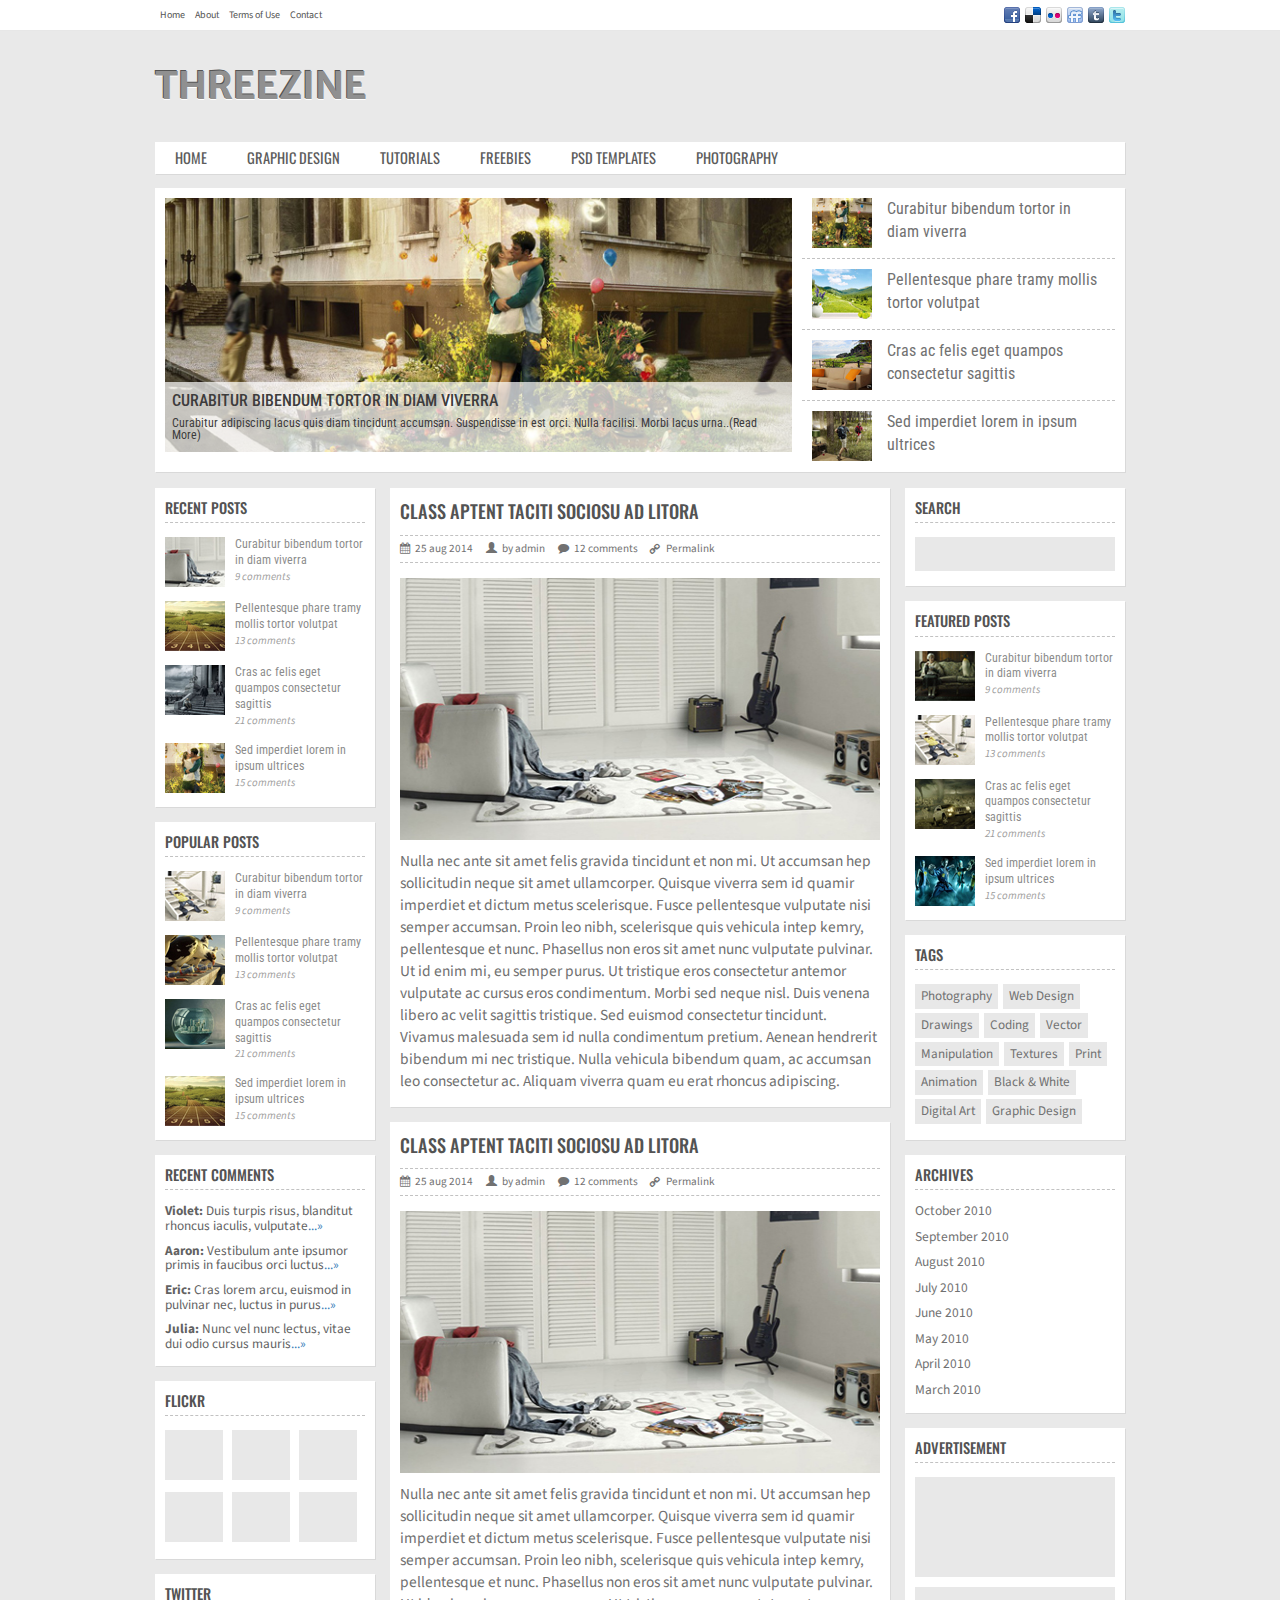
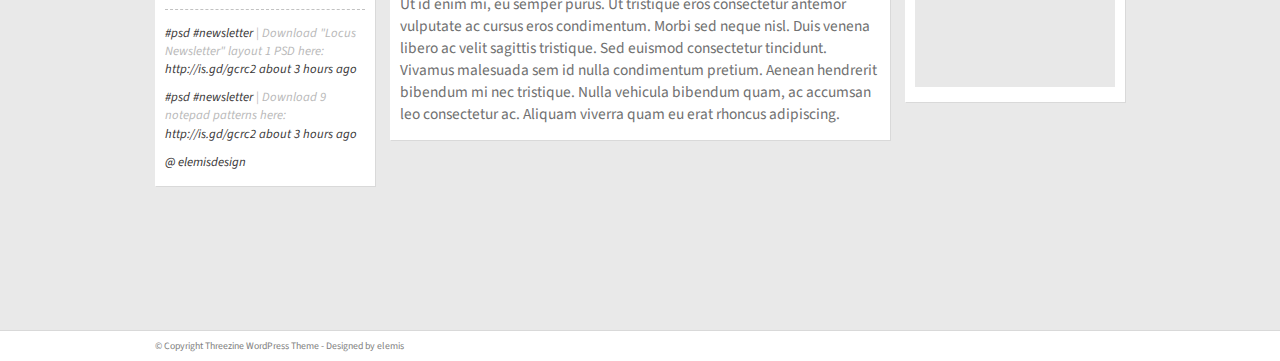
==== sites/Threezine/index.html @ 0c4337f5 "add new project in portfolio" ====
<!DOCTYPE html>
<html lang="en">
  <head>
    <meta charset="utf-8">
    <meta http-equiv="X-UA-Compatible" content="IE=edge">
    <meta name="viewport" content="width=device-width, initial-scale=1">
    <title>Threezine</title>

    <!-- Bootstrap -->
    <link href="css/bootstrap.css" rel="stylesheet">
    <link href="css/style.css" rel="stylesheet">
    <link href="css/font-awesome.css" rel="stylesheet">
    <link href='http://fonts.googleapis.com/css?family=Source+Sans+Pro|Oswald|Merriweather+Sans:400,700|Roboto+Condensed' rel='stylesheet' type='text/css'>
    <!-- HTML5 Shim and Respond.js IE8 support of HTML5 elements and media queries -->
    <!-- WARNING: Respond.js doesn't work if you view the page via file:// -->
    <!--[if lt IE 9]>
      <script src="https://oss.maxcdn.com/html5shiv/3.7.2/html5shiv.min.js"></script>
      <script src="https://oss.maxcdn.com/respond/1.4.2/respond.min.js"></script>
    <![endif]-->
    <!-- jQuery (necessary for Bootstrap's JavaScript plugins) -->
    <script src="https://ajax.googleapis.com/ajax/libs/jquery/1.11.1/jquery.min.js"></script>
    <!-- Include all compiled plugins (below), or include individual files as needed -->
    <script src="js/bootstrap.js"></script>
  </head>
  <body>
    <!-- modal window -->
    <div class="modal fade" id="photos" role="dialog" aria-hidden="true" aria-labelledby="ModalLabel" tabindex="1">
      <div class="modal-dialog">
        <div class="modal-content">
          <div class="modal-header">
            <button type="button" class="close" data-dismiss="modal">
              <span aria-hidden="true">x</span>
              <span class="sr-only">Close</span>
            </button>
            <h3 class="modal-title" id="ModalLabel">Photos</h3>
          </div>
          <div class="modal-body">
            <div id="slider">
              <ul class="slider">
                <li class="active"><img src="images/photo1.jpg" alt="image"></li>
                <li><img src="images/photo2.jpg" alt="image"></li>
                <li><img src="images/photo3.jpg" alt="image"></li>
              </ul>
              <ul class="pagination">
                <li class="active"><span class="photo-sm photo-sm-1"></span></li>
                <li><span class="photo-sm photo-sm-2"></span></li>
                <li><span class="photo-sm photo-sm-3"></span></li>
              </ul>
            </div>
          </div>
        </div>
      </div>
    </div>
    <!-- Main menu-->
    <header>
      <nav class="navbar navbar-default navbar-fixed-top navbar-fixed__bg" role="navigation">
        <div class="container">
          <ul class="nav nav-pills navbar-left nav-items-bg">
            <li><a href="#" class="navbar-left__item">Home</a></li>
            <li><a href="#" class="navbar-left__item">About</a></li>
            <li><a href="#" class="navbar-left__item">Terms of Use</a></li>
            <li><a href="#" class="navbar-left__item">Contact</a></li>
          </ul>
          <div class="pull-right social-icons">
            <a href="#" class="social-icon social6"></a>
            <a href="#" class="social-icon social1"></a>
            <a href="#" class="social-icon social2"></a>
            <a href="#" class="social-icon social3"></a>
            <a href="#" class="social-icon social4"></a>
            <a href="#" class="social-icon social5"></a>
          </div>
        </div>
      </nav>
      <div class="container">
          <h1 class="heading">THREEZINE</h1>
      </div>
    </header>    
    <div class="container">
      <nav class="navbar navbar-default main-menu">
        <ul class="nav nav-pills">
          <li><a href="#" class="main-menu__item">Home</a></li>
          <li><a href="#" class="main-menu__item">Graphic Design</a></li>
          <li><a href="#" class="main-menu__item">Tutorials</a></li>
          <li><a href="#" class="main-menu__item">Freebies</a></li>
          <li><a href="#" class="main-menu__item">Psd Templates</a></li>
          <li><a href="#" class="main-menu__item" data-toggle="modal" data-target="#photos">Photography</a></li>
        </ul>
      </nav>
    </div>
    <div class="container invisible">
      <nav class="navbar navbar-default invisible-nav">
        <div class="navbar-header">
          <p class="hide-inv-menu">sidebar menu</p>
          <button type="button" class="navbar-toggle" data-toggle="collapse" data-target="#responsive-nav">
            <i class="glyphicon glyphicon-ok"></i><span class="sr-only">Open</span>
          </button>
        </div>
        <div class="collapse navbar-collapse" id="responsive-nav">
          <ul class="nav nav-pills nav-justified">
            <li><a href="#" class="">Recent Posts</a></li>
            <li><a href="#" class="">Popular Posts</a></li>
            <li><a href="#" class="">Recent Comments</a></li>
            <li><a href="#" class="">Flickr</a></li>
            <li><a href="#" class="">Twitter</a></li>
            <li><a href="#" class="">Search</a></li>
            <li><a href="#" class="">Featured Posts</a></li>
            <li><a href="#" class="">Tags</a></li>
            <li><a href="#" class="">Archives</a></li>
            <li><a href="#" class="">Advertisement</a></li>
          </ul>
        </div>
      </nav>
    </div>     
    <!-- Slider-->
    <div class="container">
      <div id="carousel" class="carousel row">
        <!-- Slides-->
        <div class="col-md-8 col-sm-10 col-xs-10">
          <div class="carousel-inner">
            <div class="item active">
              <img src="images/slide1.jpg" alt="">
              <div class="carousel-caption">
                <h4>Curabitur bibendum tortor in diam viverra</h4>
                <p>Curabitur adipiscing lacus quis diam tincidunt accumsan. Suspendisse in est orci. Nulla facilisi. Morbi lacus urna..(<a href="">Read More</a>)</p>
              </div>
            </div>
            <div class="item">
              <img src="images/slide2.jpg" alt="">
              <div class="carousel-caption">
                <h4>Curabitur bibendum tortor in diam viverra</h4>
                <p>Curabitur adipiscing lacus quis diam tincidunt accumsan. Suspendisse in est orci. Nulla facilisi. Morbi lacus urna..(<a href="">Read More</a>)</p>
              </div>
            </div>
            <div class="item">
              <img src="images/slide3.jpg" alt="">
              <div class="carousel-caption">
                <h4>Curabitur bibendum tortor in diam viverra</h4>
                <p>Curabitur adipiscing lacus quis diam tincidunt accumsan. Suspendisse in est orci. Nulla facilisi. Morbi lacus urna..(<a href="">Read More</a>)</p>
              </div>
            </div>
            <div class="item">
              <img src="images/slide4.jpg" alt="">
              <div class="carousel-caption">
                <h4>Curabitur bibendum tortor in diam viverra</h4>
                <p>Curabitur adipiscing lacus quis diam tincidunt accumsan. Suspendisse in est orci. Nulla facilisi. Morbi lacus urna..(<a href="">Read More</a>)</p>
              </div>
            </div>
          </div>
        </div>
        <!-- Indicators-->
        <ul class="col-md-4 col-sm-2 col-xs-2 carousel-indicators">
          <li class="active" data-target="#carousel" data-slide-to="0"><a href=""><span class="indicator-img indicator-img-1"></span><span class="carousel-indicators__text">Curabitur bibendum tortor in diam viverra</span></a></li>
          <li data-target="#carousel" data-slide-to="1"><a href=""><span class="indicator-img indicator-img-2"></span><span class="carousel-indicators__text">Pellentesque phare tramy mollis tortor volutpat</span></a></li>
          <li data-target="#carousel" data-slide-to="2"><a href=""><span class="indicator-img indicator-img-3"></span><span class="carousel-indicators__text">Cras ac felis eget quampos consectetur sagittis</span></a></li>
          <li data-target="#carousel" data-slide-to="3"><a href=""><span class="indicator-img indicator-img-4"></span><span class="carousel-indicators__text">Sed imperdiet lorem in ipsum ultrices</span></a></li>
        </ul>
      </div>
    </div>
    <!-- Content -->
    <article class="container">
      <div class="row">
        <aside class="col-md-3 col-sm-3 col-xs-3">
          <div id="recent-posts" class="aside-block posts hidden-xs">
            <h4>Recent Posts</h4>
            <ul class="nav nav-pills sidebar-nav">
              <li><a href=""><span class="sidebar-img sidebar-img-5"></span>Curabitur bibendum tortor in diam viverra<br><span class="posts__comments">9 comments</span></a></li>
              <li><a href=""><span class="sidebar-img sidebar-img-3"></span>Pellentesque phare tramy mollis tortor volutpat<br><span class="posts__comments">13 comments</span></a></li>
              <li><a href=""><span class="sidebar-img sidebar-img-6"></span>Cras ac felis eget quampos consectetur sagittis<br><span class="posts__comments">21 comments</span></a></li>
              <li><a href=""><span class="sidebar-img sidebar-img-4"></span>Sed imperdiet lorem in ipsum ultrices<br><span class="posts__comments">15 comments</span></a></li>
            </ul>
          </div>
          <div id="popular-posts" class="aside-block posts hidden-xs">
            <h4>Popular Posts</h4>
            <ul class="nav nav-pills sidebar-nav">
              <li><a href=""><span class="sidebar-img sidebar-img-7"></span>Curabitur bibendum tortor in diam viverra<br><span class="posts__comments">9 comments</span></a></li>
              <li><a href=""><span class="sidebar-img sidebar-img-8"></span>Pellentesque phare tramy mollis tortor volutpat<br><span class="posts__comments">13 comments</span></a></li>
              <li><a href=""><span class="sidebar-img sidebar-img-2"></span>Cras ac felis eget quampos consectetur sagittis<br><span class="posts__comments">21 comments</span></a></li>
              <li><a href=""><span class="sidebar-img sidebar-img-3"></span>Sed imperdiet lorem in ipsum ultrices<br><span class="posts__comments">15 comments</span></a></li>
            </ul>
          </div>
          <div id="recent-comments" class="aside-block recents hidden-xs">
            <h4>Recent Comments</h4>
            <ul class="nav nav-default">
              <li><span><b>Violet:</b> Duis turpis risus, blanditut rhoncus iaculis, vulputate<a href="">...»</a></span></li>
              <li><span><b>Aaron:</b> Vestibulum ante ipsumor primis in faucibus orci luctus<a href="">...»</a></span></li>
              <li><span><b>Eric:</b> Cras lorem arcu, euismod in pulvinar nec, luctus in purus<a href="">...»</a></span></li>
              <li><span><b>Julia:</b> Nunc vel nunc lectus, vitae dui odio cursus mauris<a href="">...»</a></span></li>
            </ul>
          </div>
          <div id="flickr" class="aside-block hidden-xs">
            <h4>Flickr</h4>
            <a href="" class="thumbnail flickr-thumbnail"><img src=""></a>
            <a href="" class="thumbnail flickr-thumbnail"><img src=""></a>
            <a href="" class="thumbnail flickr-thumbnail"><img src=""></a>
            <a href="" class="thumbnail flickr-thumbnail"><img src=""></a>
            <a href="" class="thumbnail flickr-thumbnail"><img src=""></a>
            <a href="" class="thumbnail flickr-thumbnail"><img src=""></a>
          </div>
          <div id="twitter" class="aside-block hidden-xs">
            <h4>Twitter</h4>
            <p class="italic-dark">
              <a href="">#psd</a> <a href="">#newsletter</a>
              <span>| Download "Locus Newsletter" layout 1 PSD here: </span>
              <a href="">http://is.gd/gcrc2 </a><a href="">about 3 hours ago</a>
            </p>
            <p class="italic-dark">
              <a href="">#psd</a> <a href="">#newsletter</a>
              <span>| Download 9 notepad patterns here: </span>
              <a href="">http://is.gd/gcrc2 </a><a href="">about 3 hours ago</a>
            </p>
            <p class="italic-dark"><a href="">@ elemisdesign</a></p>
          </div>
        </aside>
        <div class="col-md-6 col-sm-6 col-xs-12">
          <section class="content-block">
            <h3>Class aptent tacitı sociosu ad litora </h3>
            <p class="base">
              <a href=""><i class="fa fa-calendar"></i>25 aug 2014</a>
              <a href=""><i class="glyphicon glyphicon-user"></i>by admin</a>
              <a href=""><i class="fa fa-comment"></i>12 comments</a>
              <a href=""><i class="fa fa-rotate-270 fa-link"></i>Permalink</a>
            </p>
            <p class="content-photo"><img src="images/content-photo.jpg" alt="content-photo"></p>
            <p class="content-block__text content-block__text-xs">Nulla nec ante sit amet felis gravida tincidunt et non mi. Ut accumsan hep sollicitudin neque sit amet ullamcorper. Quisque viverra sem id quamir imperdiet et dictum metus scelerisque. Fusce pellentesque vulputate nisi semper accumsan. Proin leo nibh, scelerisque quis vehicula intep kemry, pellentesque et nunc. Phasellus non eros sit amet nunc vulputate pulvinar. Ut id enim mi, eu semper purus. Ut tristique eros consectetur antemor vulputate ac cursus eros condimentum. Morbi sed neque nisl. Duis venena libero ac velit sagittis tristique. Sed euismod consectetur tincidunt. Vivamus malesuada sem id nulla condimentum pretium. Aenean hendrerit bibendum mi nec tristique. Nulla vehicula bibendum quam, ac accumsan leo consectetur ac. Aliquam viverra quam eu erat rhoncus adipiscing. </p>
          </section>
          <section class="content-block">
            <h3>Class aptent tacitı sociosu ad litora </h3>
            <p class="base">
              <a href=""><i class="fa fa-calendar"></i>25 aug 2014</a>
              <a href=""><i class="glyphicon glyphicon-user"></i>by admin</a>
              <a href=""><i class="fa fa-comment"></i>12 comments</a>
              <a href=""><i class="fa fa-rotate-270 fa-link"></i>Permalink</a>
            </p>
            <p class="content-photo"><img src="images/content-photo.jpg"></p>
            <p class="content-block__text content-block__text-xs">Nulla nec ante sit amet felis gravida tincidunt et non mi. Ut accumsan hep sollicitudin neque sit amet ullamcorper. Quisque viverra sem id quamir imperdiet et dictum metus scelerisque. Fusce pellentesque vulputate nisi semper accumsan. Proin leo nibh, scelerisque quis vehicula intep kemry, pellentesque et nunc. Phasellus non eros sit amet nunc vulputate pulvinar. Ut id enim mi, eu semper purus. Ut tristique eros consectetur antemor vulputate ac cursus eros condimentum. Morbi sed neque nisl. Duis venena libero ac velit sagittis tristique. Sed euismod consectetur tincidunt. Vivamus malesuada sem id nulla condimentum pretium. Aenean hendrerit bibendum mi nec tristique. Nulla vehicula bibendum quam, ac accumsan leo consectetur ac. Aliquam viverra quam eu erat rhoncus adipiscing. </p>
          </section>
        </div>
        <aside class="col-md-3 col-sm-3 col-xs-3">
          <div id="search" class="aside-block hidden-xs">
            <h4>Search</h4>
            <form action=""><input class="search" type="search" placeholder=""></form>
          </div>
          <div id="featured-posts" class="aside-block posts hidden-xs">
            <h4>Featured Posts</h4>
            <ul class="nav nav-pills sidebar-nav">
              <li><a href=""><span class="sidebar-img sidebar-img-1"></span>Curabitur bibendum tortor in diam viverra<br><span class="posts__comments">9 comments</span></a></li>
              <li><a href=""><span class="sidebar-img sidebar-img-7"></span>Pellentesque phare tramy mollis tortor volutpat<br><span class="posts__comments">13 comments</span></a></li>
              <li><a href=""><span class="sidebar-img sidebar-img-9"></span>Cras ac felis eget quampos consectetur sagittis<br><span class="posts__comments">21 comments</span></a></li>
              <li><a href=""><span class="sidebar-img sidebar-img-10"></span>Sed imperdiet lorem in ipsum ultrices<br><span class="posts__comments">15 comments</span></a></li>
            </ul>
          </div>
          <div id="tags" class="aside-block tags hidden-xs">
            <h4>Tags</h4>
            <a href="" class="tag">Photography</a>
            <a href="" class="tag">Web Design</a>
            <a href="" class="tag">Drawings</a>
            <a href="" class="tag">Coding</a>
            <a href="" class="tag">Vector</a>
            <a href="" class="tag">Manipulation</a>
            <a href="" class="tag">Textures</a>
            <a href="" class="tag">Print</a>
            <a href="" class="tag">Animation</a>
            <a href="" class="tag">Black &amp; White</a>
            <a href="" class="tag">Digital Art</a>
            <a href="" class="tag">Graphic Design</a>
          </div>
          <div id="archives" class="aside-block hidden-xs">
            <h4>Archives</h4>
            <ul class="nav nav-default sidebar-nav archives">
              <li><a href="">October 2010</a></li>
              <li><a href="">September 2010</a></li>
              <li><a href="">August 2010</a></li>
              <li><a href="">July 2010</a></li>
              <li><a href="">June 2010</a></li>
              <li><a href="">May 2010</a></li>
              <li><a href="">April 2010</a></li>
              <li><a href="">March 2010</a></li>
            </ul>
          </div>
          <div id="advertisment" class="aside-block advertisment hidden-xs">
            <h4>Advertisement</h4>
            <a href="" class="thumbnail thumbnail-advertisment"></a>
            <a href="" class="thumbnail thumbnail-advertisment"></a>
          </div>
        </aside>
      </div>
    </article>
    <div style="height: 130px;" class="hidden-xs"></div>
    <nav id="footer" class="navbar navbar-fixed-bottom navbar__bg footer">
      <div class="container">
       © Copyright Threezine WordPress Theme - Designed by elemis
      </div>
    </nav>
    <script>
      $(document).ready(function(){
        $(".pagination li").click(function(){
          $(".pagination li").removeClass("active");
          $(".slider li").removeClass("active");
          $(this).addClass("active");
          var i = $(this).index();
          $(".slider li").eq(i).addClass("active");
        });
      });
    </script>
  </body>
</html>
---- sites/Threezine/css/style.css ----
/*----------------------------------------------------------- */
/* styles for footer */ 
html {
	min-height: 100%;
	position: relative;
}
body {
	background-color: #e9e9e9;
	font-family: 'Source Sans Pro', sans-serif;
	/* Margin bottom by footer height */
	margin-bottom: 30px;
	/* Margin top by header height */
	margin-top: 30px;
}
/*----------------------------------------------------------- */
/* styles for modal window */ 
#slider {
	margin: 0 auto;
	padding-bottom: 40px;
	width: 100%;
}
.slider {
	display: block;
	height: 300px;
	list-style: none;
	overflow: hidden;
	position: relative;
	width: inherit;
}
.slider img {
	height: 100%;
	width: 100%;
}
.slider > .active {
	background-color: #eee;
	bottom: 0;
	left: 0;
	outline: 1px solid #9eb9cd;
	position: absolute;
	right: 0;
	top: 0;
}
.photo-sm {
	background: url(../images/modal-imgs-sprite.png) no-repeat;
	display: block;
	height: 50px;
	margin-right: 15px;
	width: 60px;
}
.photo-sm-1 {
	background-position: 0 0;
}
.photo-sm-2 {
	background-position: -60px 0;
}
.photo-sm-3 {
	background-position: -120px 0;
}
/*----------------------------------------------------------- */
/* styles for fixed header menu */
.navbar-fixed__bg {
	background: #fff;
}
.navbar-left__item {
	color: #535353;
	font-size: 10px;
}
.nav-items-bg {
	margin-left: 0;
}
.nav-items-bg > li > a {
	padding: 8px 5px;
}
/* styles for social icons */
.social-icons {
	position: relative;
	margin: 7px 0;
}
.social-icon {
	background: url("../images/socials.png") no-repeat;
	display: block;
	float: left;
	height: 16px;
	margin-left: 5px;
	width: 16px;
}
.social6 {
	background-position: 0 0;
}
.social1 {
	background-position: -16px 0;
}
.social2 {
	background-position: -32px 0;
}
.social3 {
	background-position: -48px 0;
}
.social4 {
	background-position: -64px 0;
}
.social5 {
	background-position: -80px 0;
}
/*----------------------------------------------------------- */
/* heading Threezine */
.heading {
	color: #909090;
	font-family: 'Merriweather Sans', sans-serif;
	font-size: 2.7em;
	font-weight: bold;
	margin: 35px 0;
	text-shadow: -1px -1px #545454, 0 1px #fff;
	text-transform: uppercase;
}
/*----------------------------------------------------------- */
/* styles for main-menu */
.main-menu {
	background-color: #fff;
	border: none;
	box-shadow: 1px 1px #d9d9d9;
	font-family: 'Oswald', sans-serif;
	margin-bottom: 14px;
}
.main-menu__item {
	color: #5c5c5c;
	font-size: 1.039em;
	padding: 6px 20px !important;
	text-transform: uppercase;
}
.main-menu__item li:first-child {
	padding: 6px 20px 6px 13px !important;
}
/*----------------------------------------------------------- */
/* styles for slider */
.carousel {
	font-family: 'Roboto Condensed', sans-serif;
	background-color: #fff;
	box-shadow: 1px 1px #d9d9d9;
	margin-bottom: 16px;
	margin-top: 0;
}
.carousel-inner {
	padding: 10px;
}
.carousel-indicators {
	list-style: none;
	margin: 0;
	position: relative;
}
.carousel-indicators li {
	background-color: #fff;
	border-bottom: 1px dashed #c2c2c2;
	border-radius: none;
	border-top: transparent;
	cursor: pointer;
	font-size: 1.12em;
	height: 71px;
	padding: 10px;
	width: 97%;
}
.carousel-indicators li:last-child {
	border-bottom: none;
}
.carousel-indicators li a {
	color: #717171;
	display: block;
	height: 100%;
}
.carousel-indicators li a:hover {
	color: #7da1bc;
	text-decoration: none;
}
.indicator-img {
	background: url(../images/slides-sprite.png) no-repeat;
	display: block;
	float: left;
	height: 50px;
	margin-right: 15px;
	width: 60px;
}
.indicator-img-1 {
	background-position: 0 0;
}
.indicator-img-2 {
	background-position: -60px 0;
}
.indicator-img-3 {
	background-position: -120px 0;
}
.indicator-img-4 {
	background-position: -180px 0;
}
.carousel-indicators .active {
	background-color: #fff;
}
.carousel-caption {
	background-color: rgba(255,255,255,.7);
	bottom: 0;
	color: #3d3c3c;
	font-size: .89em;
	left: 0;
	line-height: 1em;
	padding: 0 7px;
	position: absolute;
	right: 0;
	text-shadow: none;
	width: 100%;
	z-index: 10;
}
.carousel-caption h4 {
	font-size: 1.3em;
	margin: 10px 0 7px 0;
	text-transform: uppercase;
}
.carousel-caption a {
	color: #3d3c3c;
}
.carousel-caption a:hover {
	color: #7da1bc;
}
.active {
	background-color: #eee;
}
/*----------------------------------------------------------- */
/* styles for content */
.aside-block, .content-block {
	background-color: #fff;
	box-shadow: 1px 1px #d9d9d9;
	margin-bottom: 15px;
	padding: 5px 10px;
	position: relative;
}
.sidebar-img {
	background: url(../images/sidebar-imgs.png) no-repeat;
	display: block;
	float: left;
	height: 50px;
	margin-right: 10px;
	width: 60px;
}
.sidebar-img-1 {
	background-position: 0 0;
}
.sidebar-img-2 {
	background-position: -60px 0;
}
.sidebar-img-3 {
	background-position: -120px 0;
}
.sidebar-img-4 {
	background-position: -180px 0;
}
.sidebar-img-5 {
	background-position: -240px 0;
}
.sidebar-img-6 {
	background-position: -300px 0;
}
.sidebar-img-7 {
	background-position: -360px 0;
}
.sidebar-img-8 {
	background-position: -420px 0;
}
.sidebar-img-9 {
	background-position: -480px 0;
}
.sidebar-img-10 {
	background-position: -540px 0;
}
.posts, .recent {
	padding: 5px 10px 0 10px;
	margin-bottom: 15px;
}
.posts a, .recents a {
	padding: 0 !important;
}
.posts li {
	margin-bottom: 14px;
}
.recents li {
	color: #626262;
	font-size: .95em;
	line-height: 1.1;
	margin-bottom: 10px;
}
article .row {
	margin-left: -15px;
	margin-right: -15px;
}
article .col-xs-3, .col-sm-3, .col-md-3, .col-lg-3 {
	padding-left: 15px;
	padding-right: 15px;
}
.sidebar-nav {
/*----------*/
}
.sidebar-nav > li:hover {
	color: #7da1bc;
	cursor: pointer;
}
.sidebar-nav > li > a {
	color: #8c8c8c;
	display: block;
	font-family: 'Roboto Condensed', sans-serif;
	font-size: .87em;
	line-height: 1.3;
	padding: 0 0 16px 0;
}
.sidebar-nav > li > a:hover,
.sidebar-nav > li > a:focus {
	background-color: transparent;
	color: #7da1bc;
	cursor: pointer;
}
.sidebar-nav .posts__comments {
	color: #9e9e9e;
	font-family: 'Source Sans Pro', sans-serif;
	font-size: .9em;
	font-style: italic;
}
.sidebar-nav .posts__comments:hover {
	text-decoration: underline;
	cursor: default;
}
article h4, h3 {
	color: #535353;
	font-family: 'Oswald', sans-serif;
	text-transform: uppercase;
}
article h4 {
	border-bottom: 1px dashed #c2c2c2;
	font-size: 1.039em;
	line-height: 2em;
	margin-bottom: 14px;
	margin-top: 0;
}
article h3 {
	font-size: 1.3em;
	line-height: 2em;
	margin-bottom: 5px;
	margin-top: 0;
}
/* Sidebar left */
.flickr-thumbnail {
	background-color: #e8e8e8;
	border: none;
	border-radius: 0;
	display: inline-block;
	height: 50px;
	margin: 0 6px 6px 0;
	width: 58px;
}
.italic-dark {
	color: #b8b8b8;
	font-size: .91em;
	font-style: italic;
}
.italic-dark a {
	color: #373535;
}
/* Content block */
.base {
	border-bottom: 1px dashed #c2c2c2;
	border-top: 1px dashed #c2c2c2;
	margin-bottom: 15px;
	width: 100%;
}
.base a {
	color: #717171;
	display: inline-block;
	font-size: .8em;
	margin-right: 10px;
	padding: 5px 0;
}
.base i {
	margin-right: 5px;
}
.content-block img {
	margin-bottom: 12px;
}
.content-block__text {
	color: #717171;
	font-size: 1.1em;
	margin-bottom: 10px;
}
.content-photo {
	height: 262px;
	overflow: hidden;
	position: relative;
	width: 100%;
}
.content-photo img {
	height: 100%;
	left: 0;
	position: absolute;
	top: 0;
	width: 100%;
}
/* Sidebar right */
.search {
	background-color: #e8e8e8;
	border: none;
	line-height: 30px;
	margin-bottom: 10px;
	padding: 2px 5px;
	width: 100%;
}
.tags {
	padding-bottom: 12px;
}
.tag {
	background-color: #e8e8e8;
	color: #717171;
	display: inline-block;
	font-size: .94em;
	margin: 0 2px 4px 0;
	padding: 3px 6px;
}
.archives > li > a {
	color: #717171;
	font-family: 'Source Sans Pro', sans-serif;
	font-size: .964em;
	line-height: 1em;
	padding: 0 0 12px 0;
}
.tag:hover, .archives a:hover {
	color: #9eb9cd;
	cursor: pointer;
	text-decoration: none;
}
.advertisment > .thumbnail {
	margin-bottom: 10px;
}
.thumbnail-advertisment {
	background-color: #e8e8e8;
	border: none;
	border-radius: 0;
	height: 100px;
	width: 100%;
}
/*----------------------------------------------------------- */
/* styles for footer */
.footer {
	background-color: #fff;
	bottom: 0;
	box-shadow: 0 -1px #d9d9d9;
	color: #7e7e7e;
	font-size: .7em;
	line-height: 3em;
	position: absolute;
	width: 100%;
	/* Set the fixed height of the footer here */
	height: 30px;
}
/*----------------------------------------------------------- */
/* styles for content (media queries) */ 
@media screen and (max-width: 992px) {
	.carousel-indicators__text {
		display: none;
	}
}
@media screen and (min-width: 768px) {
	.invisible-nav {
		display: none;
	}
}
@media screen and (max-width: 767px) {
	.content-block {
		margin-left: 10px;
	}
	/* styles for invisible menu */
	.invisible-nav {
		background-color: #fff;
		border: none;
		box-shadow: 1px 1px #d9d9d9;
		color: #717171;
		display: block;
		margin: 0 0 15px 0;
		padding: 0 10px;
	}
	.invisible-nav li {
		border-bottom: 1px dashed #c2c2c2;
		text-align: center;
		text-transform: uppercase;
		width: 100%;
	}
	.invisible-nav li:last-child {
		border-bottom: none;
	}
	.invisible-nav li a {
		color: #717171;
		font-size: .7em;
		margin: 0;
	}
	.navbar-toggle {
		height: auto;
		font-size: .6em;
		background-color: transparent;
	}
	.hide-inv-menu {
		color: #717171;
		font-family: 'Oswald', sans-serif;
		font-size: .8em;
		left: 15px;
		position: absolute;
		text-transform: uppercase;
		top: 15px;
	}
	/* ----------------- */
	.carousel-indicators li {
		padding: 10px 3px;
		height: 71px;
	}
	.carousel-indicators li:hover {
		background-color: #eee;
	}
	.carousel-indicators__text {
		display: none;
	}
	.carousel-caption {
		font-size: .75em;
	}
	.carousel-caption h4 {
		font-size: 1.15em;
	}
	.invisible {
		visibility: visible;
	}
	.social-icons {
		right: 0;
		position: absolute;
		top: 0;
	}
	.heading {
		margin: 15px 0 15px 0;
		font-size: 1.5em;
	}
	.main-menu__item {
		font-size: .7em;
		padding: 6px !important;
	}
	.content-block h3 {
		font-size: 1em;
	}
	.content-block__text-xs {
		font-size: .8em;
	}
}
@media screen and (max-width: 380px) {
	.main-menu__item {
		padding: 6px 5px !important;
	}
	.main-menu__item li:first-child {
		padding: 6px 5px 6px 3px !important;
	}
	.slider {
		height: 200px;
	}
	.modal-title {
		font-size: 1em;
		line-height: 1.4;
	}
	.carousel-indicators li {
		padding: 0;
	}
	.indicator-img {
		height: 42px;
		margin: 13px 0;
		padding: 0;
		width: 50px;
	}
	.carousel-caption h4 {
		font-size: 1em;
	}
}
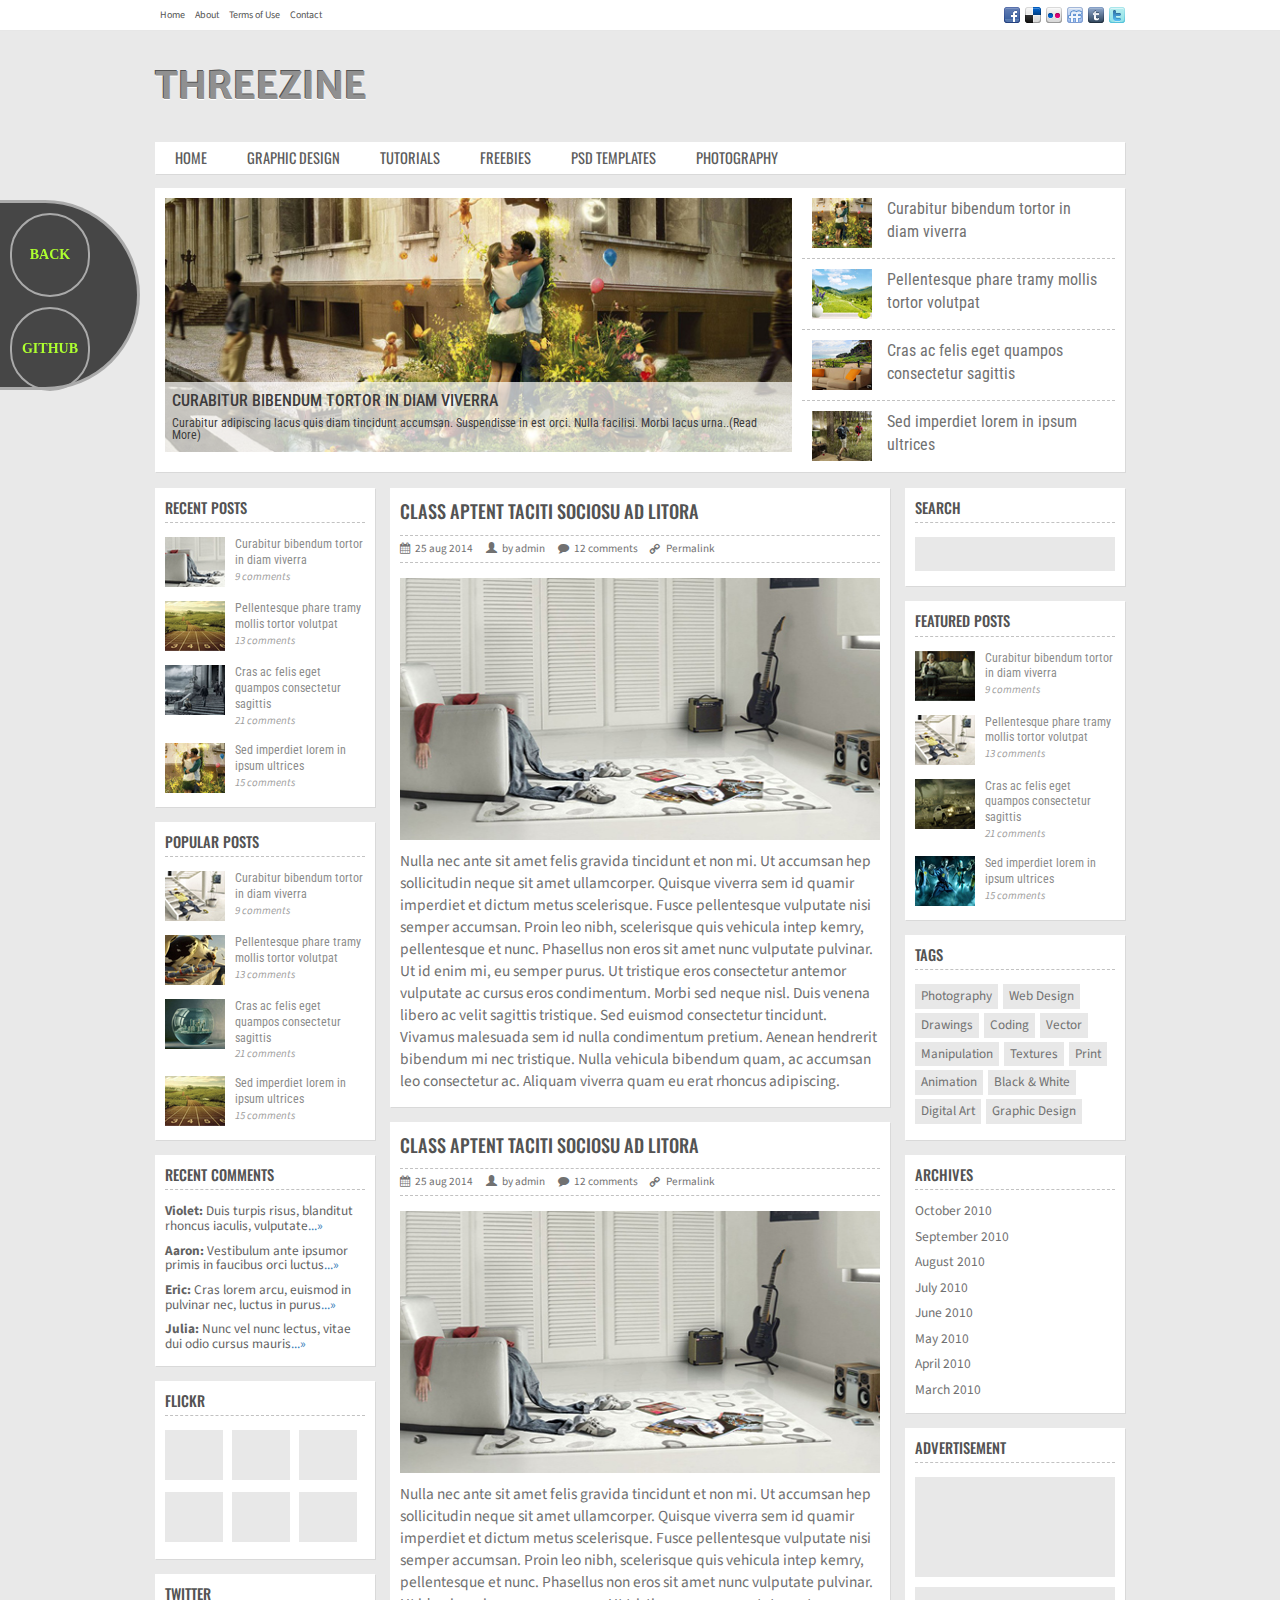
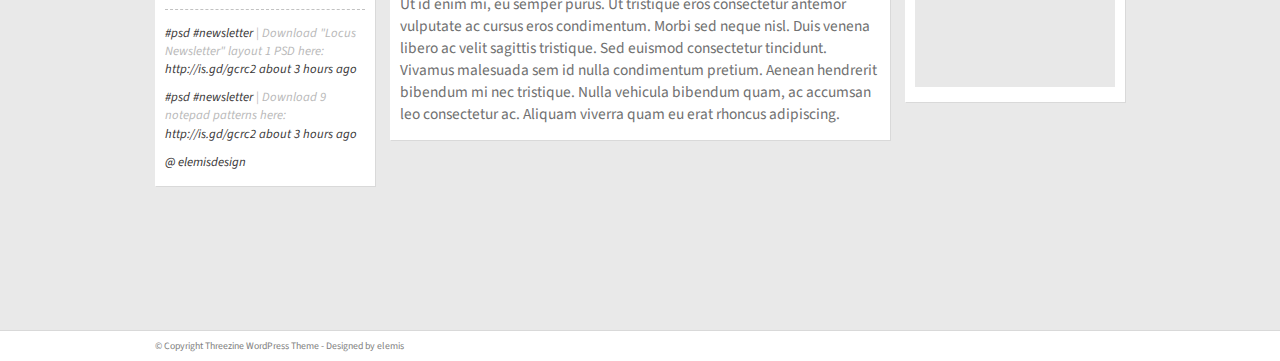
==== commit ca60aa3b: "Update index.html" ====
--- a/sites/Threezine/index.html
+++ b/sites/Threezine/index.html
@@ -10,6 +10,7 @@
     <link href="css/bootstrap.css" rel="stylesheet">
     <link href="css/style.css" rel="stylesheet">
     <link href="css/font-awesome.css" rel="stylesheet">
+    <link href="../../css/fixed_button.css" rel="stylesheet">
     <link href='http://fonts.googleapis.com/css?family=Source+Sans+Pro|Oswald|Merriweather+Sans:400,700|Roboto+Condensed' rel='stylesheet' type='text/css'>
     <!-- HTML5 Shim and Respond.js IE8 support of HTML5 elements and media queries -->
     <!-- WARNING: Respond.js doesn't work if you view the page via file:// -->
@@ -23,6 +24,14 @@
     <script src="js/bootstrap.js"></script>
   </head>
   <body>
+    <div class="fixed-button">
+			<div class="fixed-button__back">
+				<a href="http://GSemikozov.github.io/">Back</a>
+			</div>
+			<div class="fixed-button__github">
+				<a href="https://github.com/GSemikozov/Threezine">GitHub</a>
+			</div>
+		</div>
     <!-- modal window -->
     <div class="modal fade" id="photos" role="dialog" aria-hidden="true" aria-labelledby="ModalLabel" tabindex="1">
       <div class="modal-dialog">
@@ -303,4 +312,4 @@
       });
     </script>
   </body>
-</html>+</html>
--- a/css/fixed_button.css
+++ b/css/fixed_button.css
@@ -0,0 +1,38 @@
+.fixed-button {
+  background: rgba(0,0,0,0.7);
+  border: 3px solid #aaa;
+  border-left: none;
+  border-radius: 0 100px 100px 0;
+  height: 190px;
+  left: 0;
+  padding: 10px;
+  position: fixed;
+  top: 200px;
+  width: 140px;
+  z-index: 9999;
+}
+.fixed-button__back, .fixed-button__github  {
+  background: transparent;
+  margin-bottom: 10px;
+}
+.fixed-button__back a, .fixed-button__github a  {
+  border: 2px solid #aaa;
+  border-radius: 40px;
+  color: #adff2f;
+  display: block;
+  font-family: 'Ubuntu';
+  font-size: 1em;
+  font-weight: bold;
+  line-height: 80px;
+  text-align: center;
+  text-transform: uppercase;
+  transition: all 0.7s;
+  width: 80px;
+}
+.fixed-button__back a:hover, .fixed-button__github a:hover  {
+  background: rgba(127,127,127, 0.8);
+  color: #3da3ef;
+}
+.fixed-button__back a:active, .fixed-button__github a:active  {
+  border: none;
+}